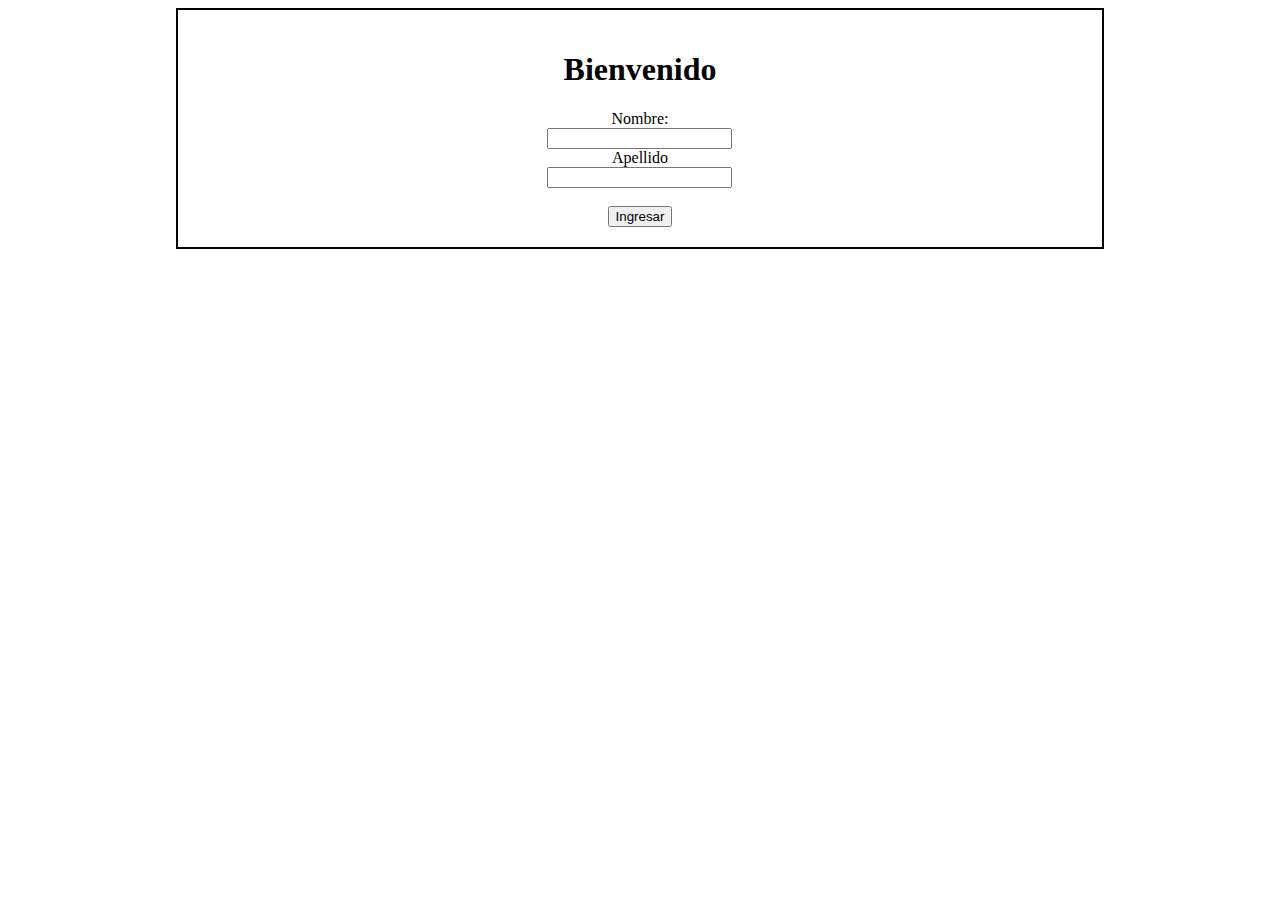
==== index.html @ 56573f9c "add" ====
<!DOCTYPE html>
<html lang="en">
<head>
    <meta charset="UTF-8">
    <meta name="viewport" content="width=device-width, initial-scale=1.0">
    <link rel="stylesheet" href="style.css">
    <title> Parcial #3 </title>
</head>
<body>
    <form action="">
        <h1>Bienvenido</h1>
        <label for="nombre">Nombre:</label><br>
        <input type="text" id="nombre" name="nombre"><br>
        <label for="apellido">Apellido</label><br>
        <input type="text" id="apellido" name="apellido"><br><br>
        <input type="submit" value="Ingresar">
      </form></body>
</html>
---- style.css ----
form {
    border: 2px solid black;
    position: relative;
    width: 70%;
    text-align: center;
    margin: 0 auto;
    padding: 20px;
}
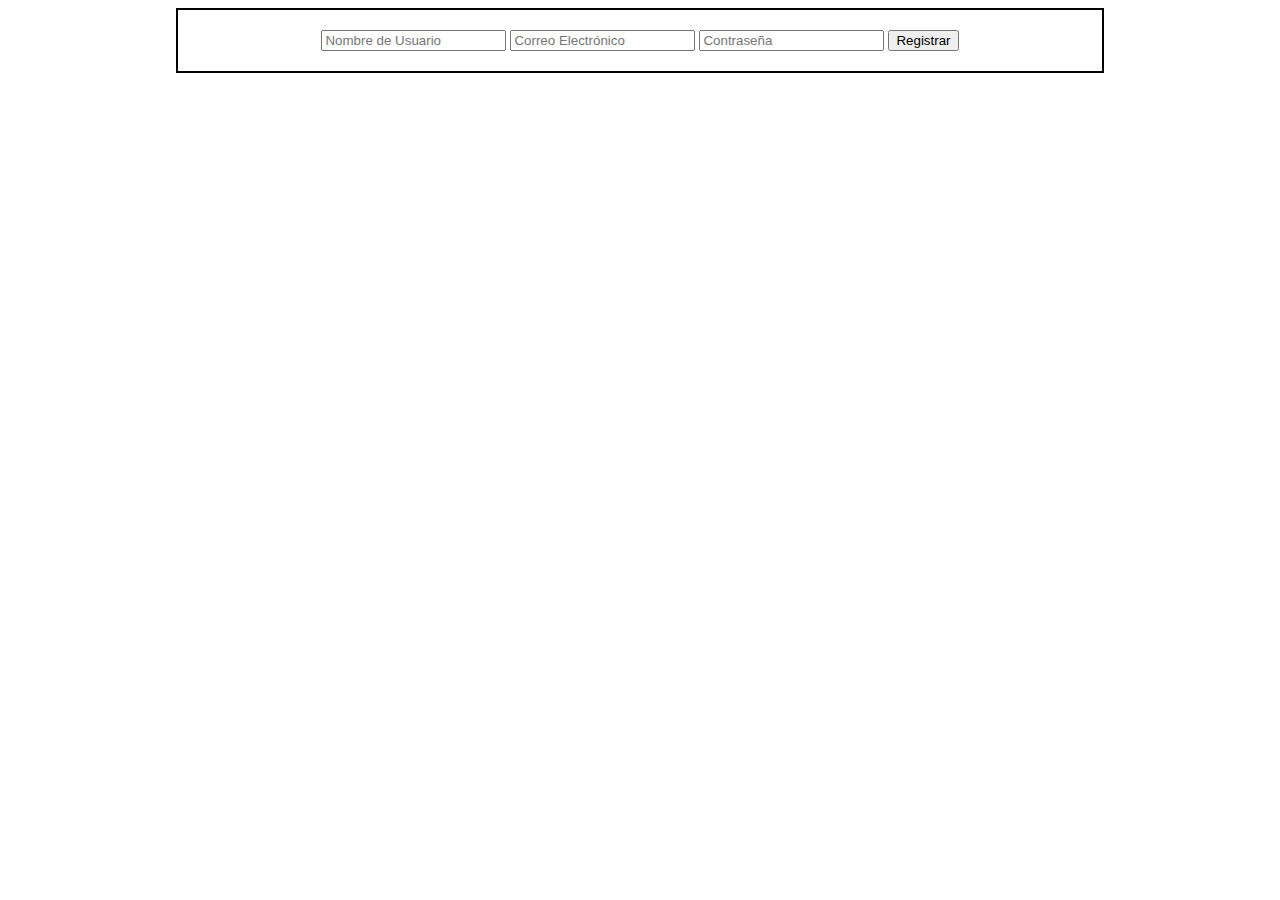
==== commit 25da16a8: "add" ====
--- a/index.html
+++ b/index.html
@@ -7,12 +7,11 @@
     <title> Parcial #3 </title>
 </head>
 <body>
-    <form action="">
-        <h1>Bienvenido</h1>
-        <label for="nombre">Nombre:</label><br>
-        <input type="text" id="nombre" name="nombre"><br>
-        <label for="apellido">Apellido</label><br>
-        <input type="text" id="apellido" name="apellido"><br><br>
-        <input type="submit" value="Ingresar">
-      </form></body>
-</html>+<!-- register.php -->
+<form action="register.php" method="POST">
+    <input type="text" name="nombre_usuario" placeholder="Nombre de Usuario" required>
+    <input type="email" name="email" placeholder="Correo Electrónico" required>
+    <input type="password" name="password" placeholder="Contraseña" required>
+    <button type="submit">Registrar</button>
+  </form>
+  </html>